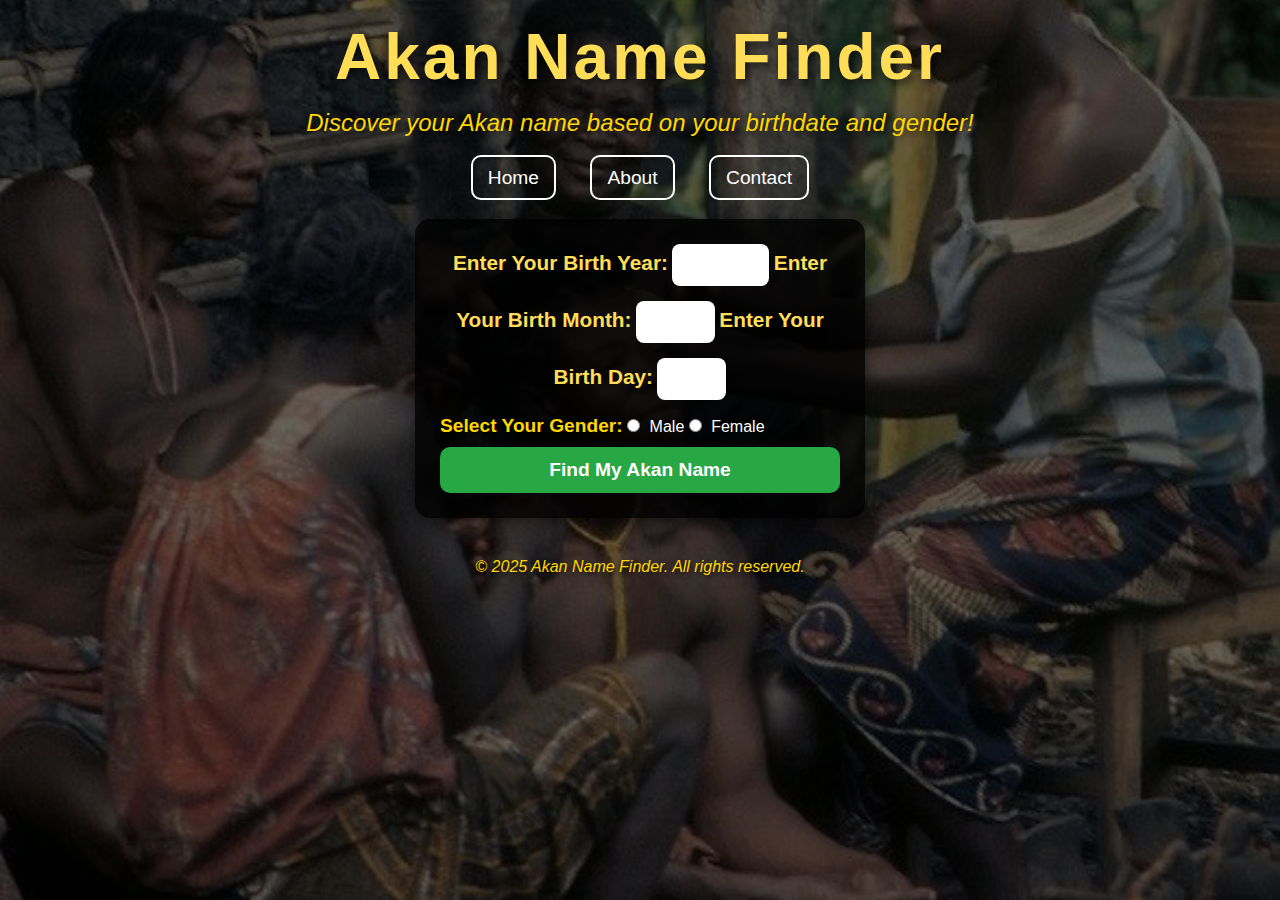
==== index.html @ d4e1d62c "html sematic used" ====
<!DOCTYPE html>
<html lang="en">
<head>
  <meta charset="UTF-8">
  <meta name="viewport" content="width=device-width, initial-scale=1.0">
  <title>Akan Name Finder</title>
  <link rel="stylesheet" href="/css/style.css"/>
</head>
<body>
  <header>
    <h1>Akan Name Finder</h1>
    <p>Discover your Akan name based on your birthdate and gender!</p>
  </header>

  <nav>
    <a href="#home">Home</a>
    <a href="#about">About</a>
    <a href="#contact">Contact</a>
  </nav>

  <form id="akan-form">
    <label for="year">Enter Your Birth Year:</label>
    <input type="number" id="year" min="1990" max="2025" required>

    <label for="month">Enter Your Birth Month:</label>
    <input type="number" id="month" min="1" max="12" required>

    <label for="day">Enter Your Birth Day:</label>
    <input type="number" id="day" min="1" max="7">
    <div class="gender-options">
      <label>Select Your Gender:</label>
      <input type="radio" name="gender" value="male" required> Male
      <input type="radio" name="gender" value="female" required> Female
    </div>

    <button type="submit">Find My Akan Name</button>
  </form>

  <div id="result" style="display: none;"></div>

  

  <footer>
    <p>&copy; 2025 Akan Name Finder. All rights reserved.</p>
  </footer>

  <script src="/script/script.js"></script>
</body>
</html>
---- css/style.css ----
/* General Reset */
* {
  margin: 0;
  padding: 0;
  box-sizing: border-box;
}

body {
  font-family: 'Arial', sans-serif;
  background-image: linear-gradient(rgba(0, 0, 0, 0.6), rgba(0, 0, 0, 0.6)), url('/images/_\ \(9\).jpeg');
  background-size: cover;
  background-position: center;
  color: white;
  text-align: center;
  padding: 20px;
}

header {
  margin-bottom: 30px;
}

header h1 {
  font-size: 4rem;
  font-weight: bold;
  letter-spacing: 3px;
  margin-bottom: 15px;
  color: #ffdd57;
  text-shadow: 4px 4px 10px rgba(0, 0, 0, 0.7);
}

header p {
  font-size: 1.5rem;
  color: #ffd700;
  font-style: italic;
  text-shadow: 2px 2px 8px rgba(0, 0, 0, 0.6);
}

nav {
  margin-bottom: 30px;
}

nav a {
  text-decoration: none;
  color: white;
  font-size: 1.2rem;
  margin: 0 15px;
  padding: 10px 15px;
  border: 2px solid white;
  border-radius: 10px;
  transition: all 0.3s ease;
}

nav a:hover {
  background: white;
  color: black;
  font-weight: bold;
}

form {
  background: rgba(0, 0, 0, 0.8);
  padding: 25px;
  border-radius: 15px;
  width: 100%;
  max-width: 450px;
  margin: 0 auto 20px;
  box-shadow: 0px 5px 15px rgba(0, 0, 0, 0.5);
}

label {
  font-size: 1.3rem;
  font-weight: bold;
  color: #ffdd57;
  margin-bottom: 10px;
}

input, select {
  padding: 12px;
  font-size: 1rem;
  border: none;
  border-radius: 8px;
  margin-bottom: 15px;
}

.gender-options {
  text-align: left;
}

.gender-options label {
  font-size: 1.2rem;
  color: #ffd700;
}

.gender-options input {
  width: auto;
  margin-right: 5px;
}

button {
  background: #28a745;
  color: white;
  font-size: 1.2rem;
  font-weight: bold;
  padding: 12px;
  border: none;
  border-radius: 10px;
  cursor: pointer;
  transition: all 0.3s ease;
  width: 100%;
}

button:hover {
  background: #218838;
  transform: scale(1.05);
}

#result {
  margin-top: 20px;
  font-size: 2rem;
  font-weight: bold;
  color: black;
  text-shadow: 2px 2px 5px rgba(255, 255, 255, 0.6);
  background: rgba(255, 255, 255, 0.9);
  padding: 20px;
  border-radius: 15px;
  display: inline-block;
  box-shadow: 0px 4px 10px rgba(0, 0, 0, 0.4);
}

footer {
  margin-top: 40px;
}

footer p {
  font-size: 1rem;
  color: #ffd700;
  font-style: italic;
  text-shadow: 2px 2px 5px rgba(0, 0, 0, 0.6);
}
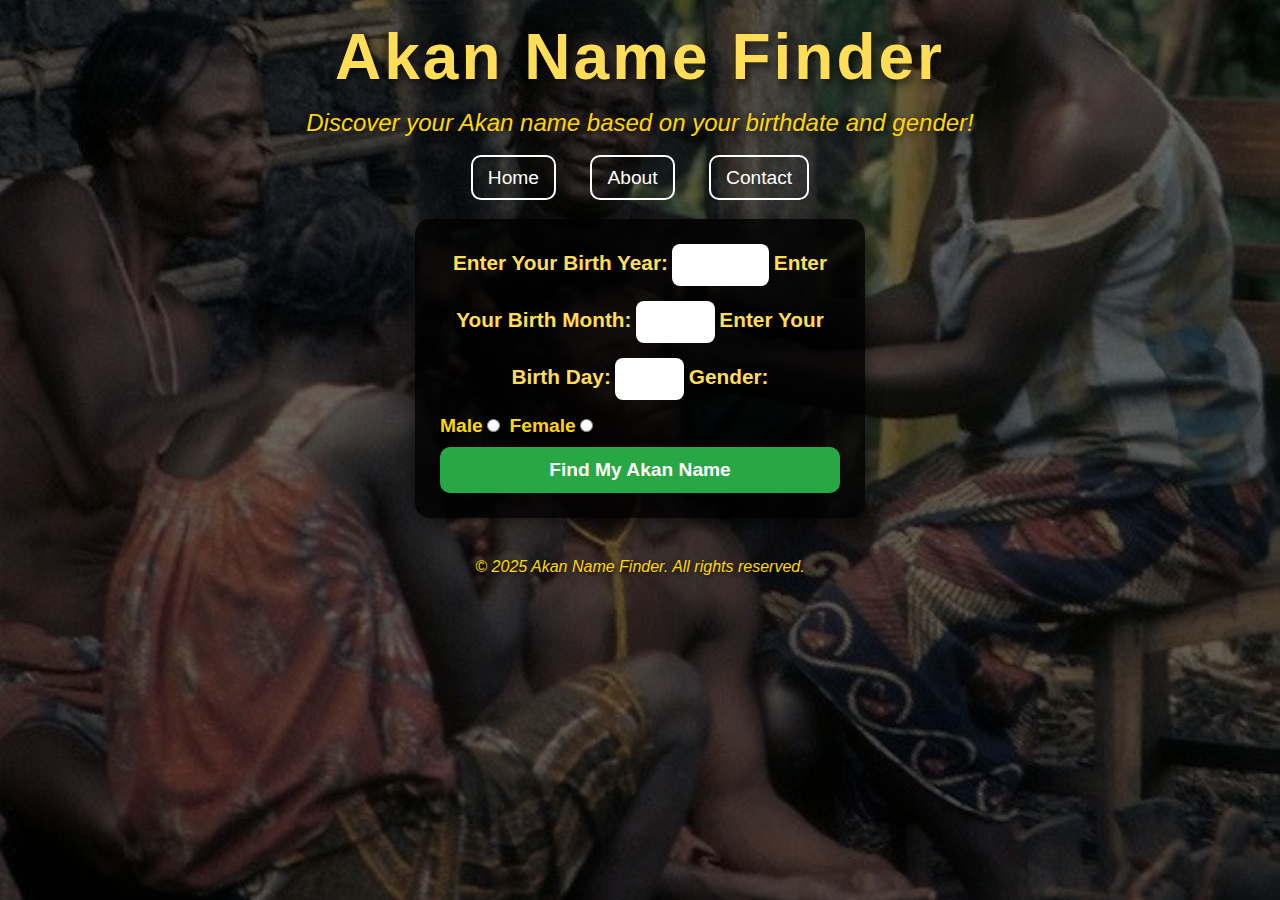
==== commit 53425044: "button is working" ====
--- a/index.html
+++ b/index.html
@@ -26,12 +26,17 @@
     <input type="number" id="month" min="1" max="12" required>
 
     <label for="day">Enter Your Birth Day:</label>
-    <input type="number" id="day" min="1" max="7">
-    <div class="gender-options">
-      <label>Select Your Gender:</label>
-      <input type="radio" name="gender" value="male" required> Male
-      <input type="radio" name="gender" value="female" required> Female
-    </div>
+    <input type="number" id="day" min="1" max="7" required>
+
+    <label>Gender:</label>
+    
+  <div class="gender-options">
+    <label for="male">Male</label>
+    <input type="radio" id="male" name="gender" value="male">
+    <label for="female">Female</label>
+    <input type="radio" id="female" name="gender" value="female">
+  </div>
+    
 
     <button type="submit">Find My Akan Name</button>
   </form>
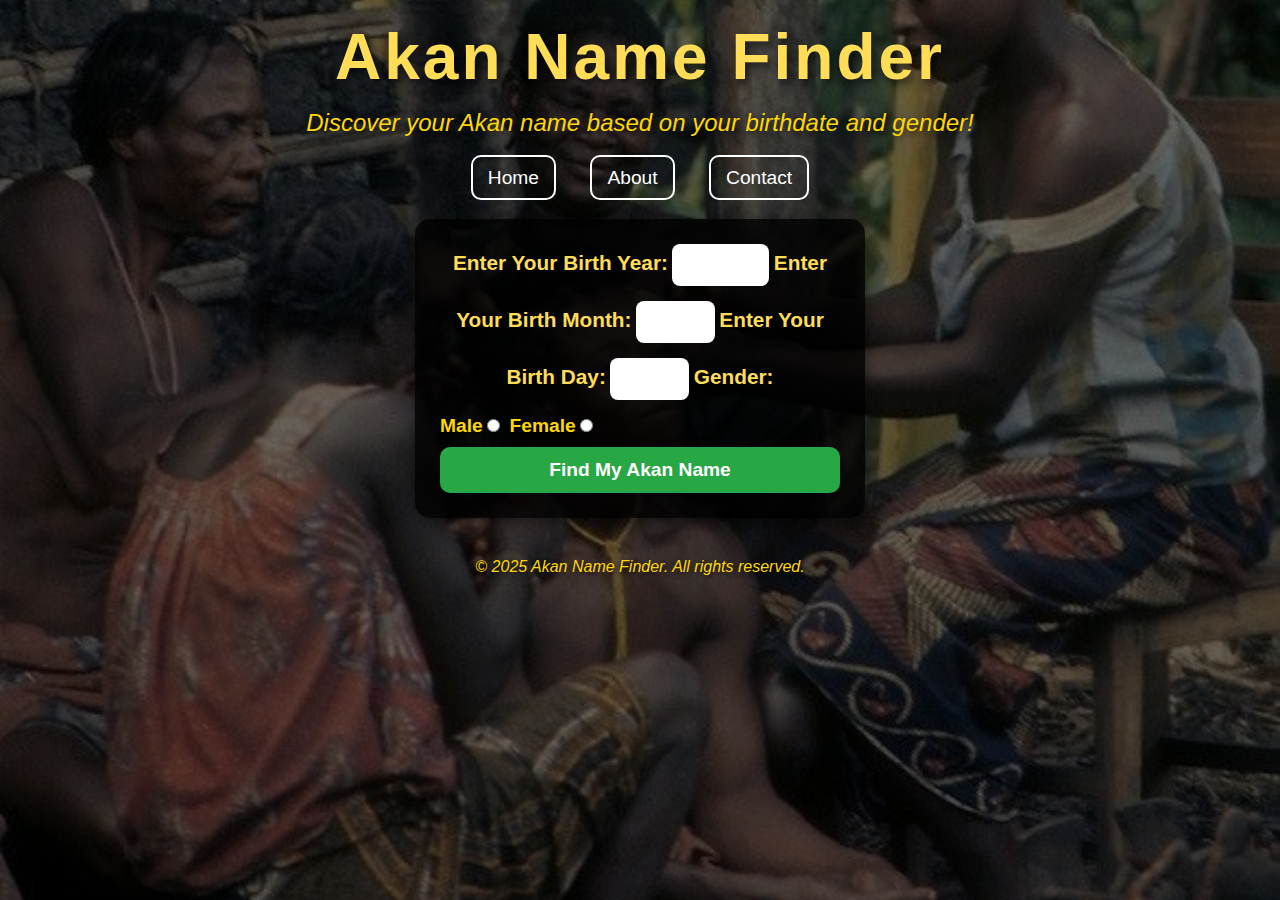
==== commit 4ee89129: "calculated the day using serre's congruence" ====
--- a/index.html
+++ b/index.html
@@ -4,7 +4,7 @@
   <meta charset="UTF-8">
   <meta name="viewport" content="width=device-width, initial-scale=1.0">
   <title>Akan Name Finder</title>
-  <link rel="stylesheet" href="/css/style.css"/>
+  <link rel="stylesheet" href="./css/style.css"/>
 </head>
 <body>
   <header>
@@ -26,10 +26,10 @@
     <input type="number" id="month" min="1" max="12" required>
 
     <label for="day">Enter Your Birth Day:</label>
-    <input type="number" id="day" min="1" max="7" required>
+    <input type="number" id="day" min="1" max="31" required>
 
     <label>Gender:</label>
-    
+
   <div class="gender-options">
     <label for="male">Male</label>
     <input type="radio" id="male" name="gender" value="male">
@@ -41,7 +41,7 @@
     <button type="submit">Find My Akan Name</button>
   </form>
 
-  <div id="result" style="display: none;"></div>
+  <div id="result"></div>
 
   
 
@@ -49,7 +49,7 @@
     <p>&copy; 2025 Akan Name Finder. All rights reserved.</p>
   </footer>
 
-  <script src="/script/script.js"></script>
+  <script src="./script/script.js"></script>
 </body>
 </html>
 
--- a/css/style.css
+++ b/css/style.css
@@ -122,8 +122,9 @@
   background: rgba(255, 255, 255, 0.9);
   padding: 20px;
   border-radius: 15px;
-  display: inline-block;
-  box-shadow: 0px 4px 10px rgba(0, 0, 0, 0.4);
+  display: none;
+  box-shadow: 0px 4px 10px hsl(39, 100%, 50%);
+
 }
 
 footer {
